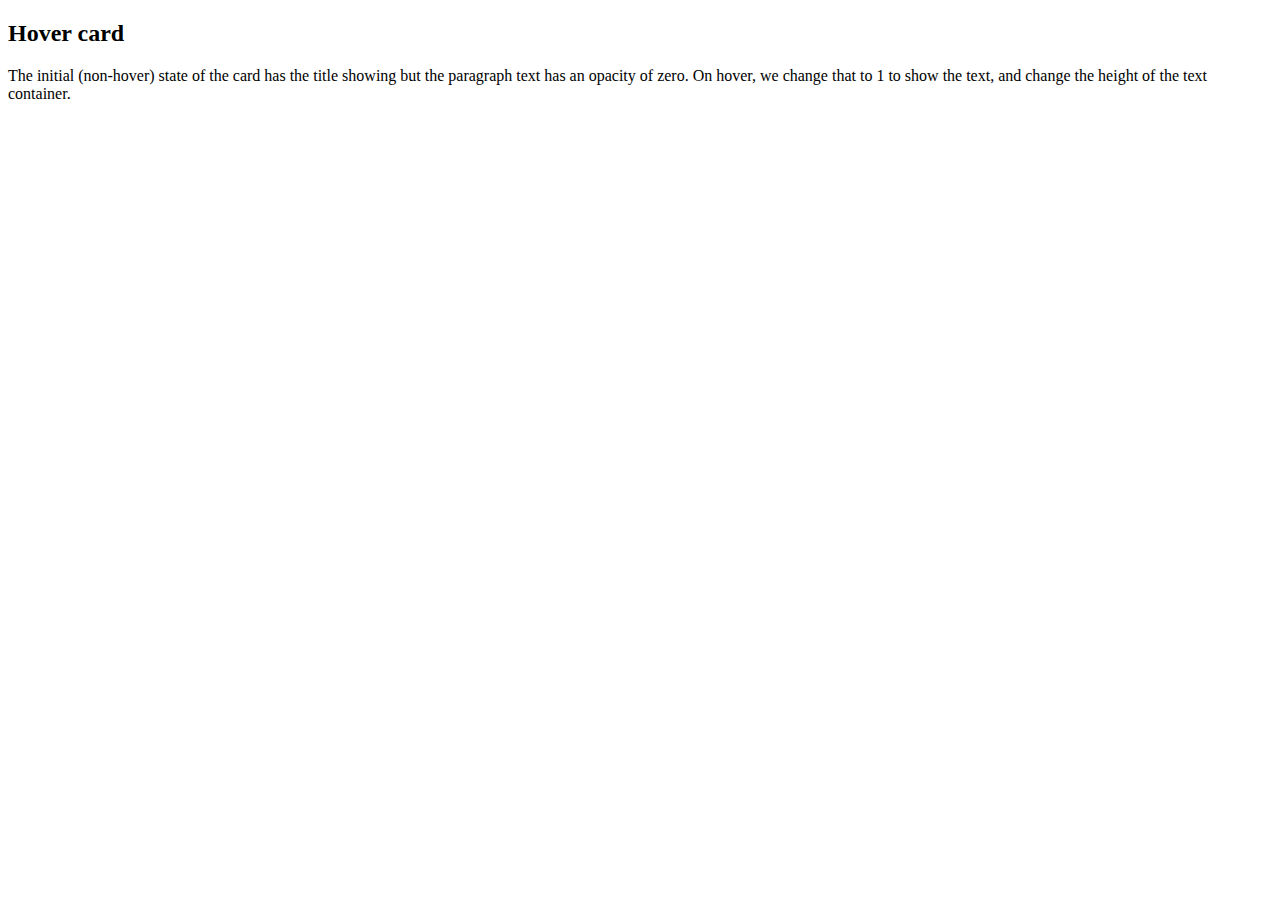
==== css-animation-4-hover effect/index.html @ 9e23c406 "css-animation-3 hover effect" ====
<!DOCTYPE html>
<html>

<head>
  <meta charset="UTF-8">
  <title>CSS animation 4 - hover effect</title>
  <link rel="stylesheet" href="style.css">
</head>

<body>
  <div class="card">
    <div class="info">
      <h2>Hover card</h2>
      <p>The initial (non-hover) state of the card has the title showing but the paragraph text has an opacity of zero. On hover, we change that to 1 to show the text, and change the height of the text container.</p>
    </div>
  </div>
</body>

</html>
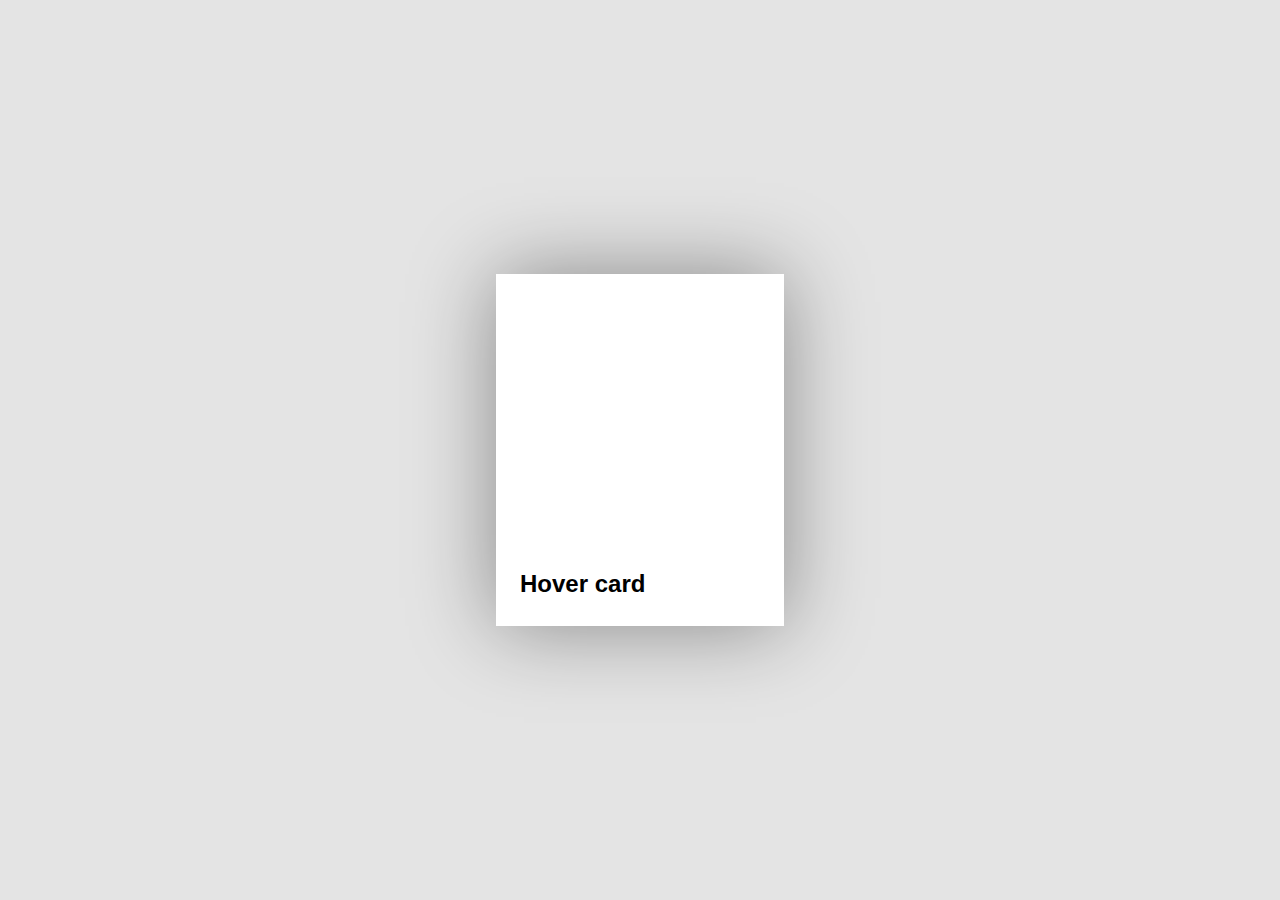
==== commit cf22b6d0: "css-animation-4 hover effect" ====
--- a/css-animation-4-hover effect/index.html
+++ b/css-animation-4-hover effect/index.html
@@ -11,7 +11,7 @@
   <div class="card">
     <div class="info">
       <h2>Hover card</h2>
-      <p>The initial (non-hover) state of the card has the title showing but the paragraph text has an opacity of zero. On hover, we change that to 1 to show the text, and change the height of the text container.</p>
+      <p>The initial (non-hover) state of the card has the title showing but the paragraph text has an opacity of zero. </p>
     </div>
   </div>
 </body>
--- a/css-animation-4-hover effect/style.css
+++ b/css-animation-4-hover effect/style.css
@@ -0,0 +1,43 @@
+body {
+  background: #e4e4e4;
+  font-family: Arial, Helvetica, sans-serif;
+  line-height: 1.5;
+}
+
+.card {
+  background: #fff url(https://images.unsplash.com/photo-1490732239438-ee956a60ed41?ixlib=rb-0.3.5&q=80&fm=jpg&crop=entropy&cs=tinysrgb&w=350&h=450&fit=crop&s=4c4aef0fc32d158f8b8ad0ad75079e16);
+  background-size: cover;
+  background-position: 0 0;
+  box-shadow: 0 0 5em rgba(0,0,0,0.4);
+  width: 18em;
+  height: 22em;
+  position: absolute;
+  left: 50%;
+  top: 50%;
+  transform: translate(-50%, -50%);
+}
+
+.card:hover .info {
+  height: 12em;
+}
+.card:hover .info p {
+  opacity: 1;
+  transform: translateY(0);
+}
+
+.info {
+  background: #fff;
+  margin: 0;
+  position: absolute;
+  left: 0;
+  right: 0;
+  bottom: 0;
+  padding: 1em 1.5em;
+  overflow: hidden;
+  height: 4em;
+}
+
+.info p {
+  opacity: 0;
+  transform: translateY(2em);
+}